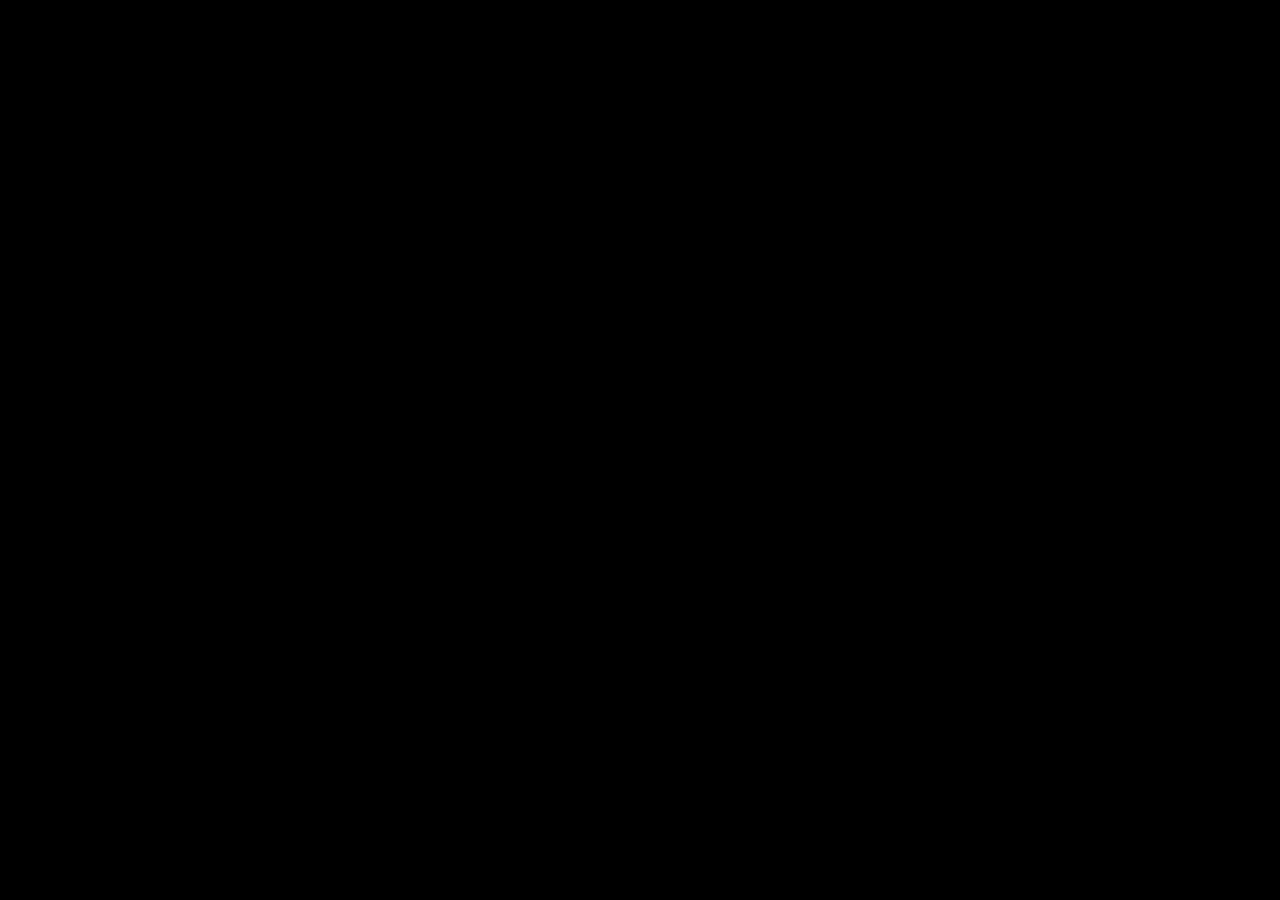
==== index.html @ 1b2fc856 "Update index.html" ====
<html lang="en">
<head>
	<meta charset="UTF-8">
	<meta name="viewport" content="width=device-width, initial-scale=1.0">
	<title>Tyler's IT Platform</title>
    <link rel="icon" type="image/x-icon" href="Favicon.ico">
	<link rel="stylesheet" href="styles.css">
    <style>
    Body {background-color: black;}
    </style>
</head>
<body>
  <center>
	<iframe src="https://docs.google.com/forms/d/e/1FAIpQLSdjrhIgLAIGYoCE3PQAi-dmUP4EmrzwhOilps0MMcQeIc4Ppg/viewform?embedded=true" width="100%" height="100%" frameborder="0" marginheight="0" marginwidth="0">Loading…</iframe>
	  <!--
	<h1 style="color:white;">Are you looking for something in particular?</h1>
		<h2 style="color:white;">Reach out to Tyler to find your specific url for what you seek.</h2>
		<h2 style="color:white;">Email Me: <a style="color:white;" href="mailto:TylerAndersen@duck.com">HERE</a></h2>
	  -->
  </center>
</body>
</html>
---- styles.css ----
h1 {
  color: #000000; /* Sets to white */
}
h2 {
  color: #000000; /* Sets to white */
}
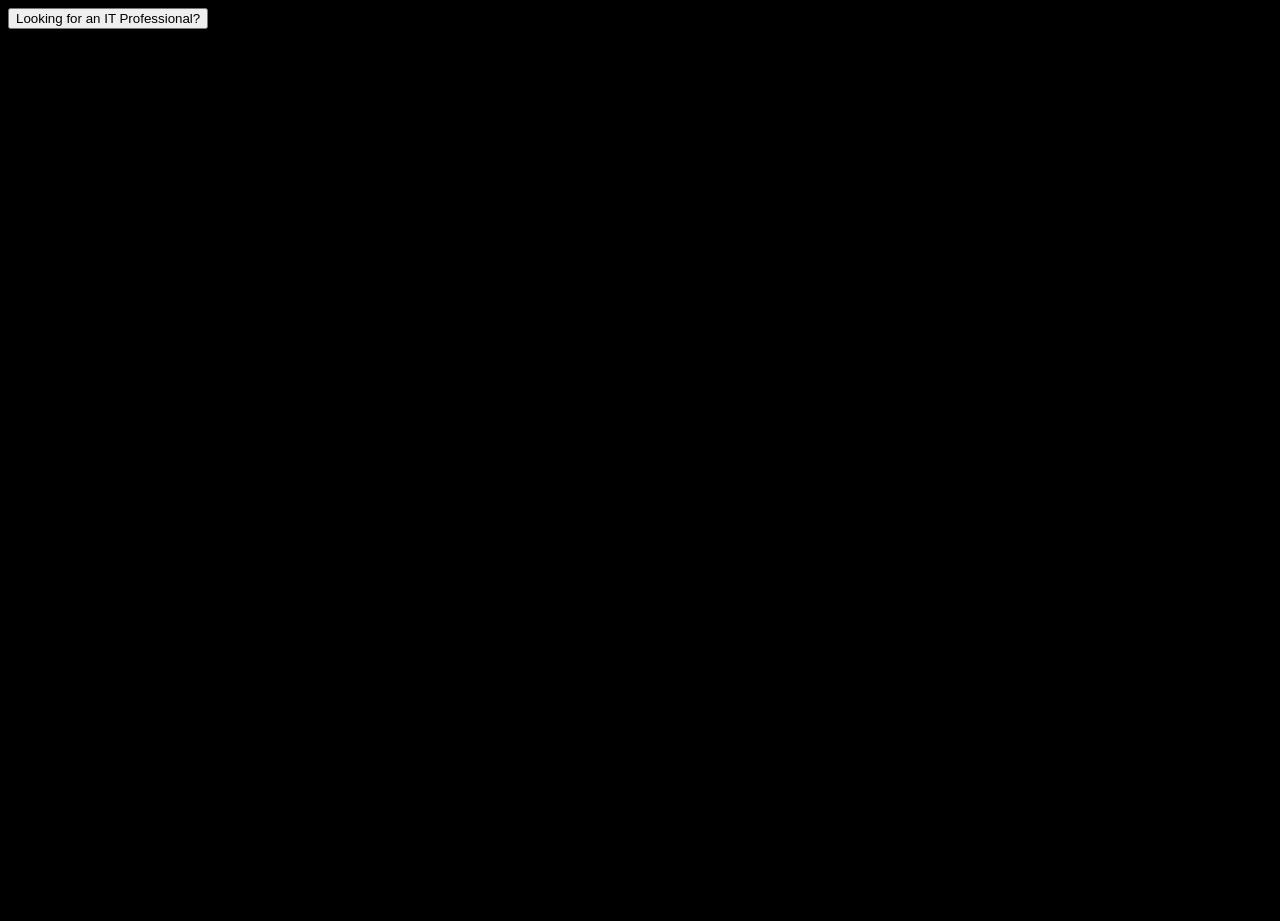
==== commit 86afa529: "Update index.html" ====
--- a/index.html
+++ b/index.html
@@ -10,13 +10,16 @@
     </style>
 </head>
 <body>
-  <center>
-	<iframe src="https://docs.google.com/forms/d/e/1FAIpQLSdjrhIgLAIGYoCE3PQAi-dmUP4EmrzwhOilps0MMcQeIc4Ppg/viewform?embedded=true" width="100%" height="100%" frameborder="0" marginheight="0" marginwidth="0">Loading…</iframe>
-	  <!--
-	<h1 style="color:white;">Are you looking for something in particular?</h1>
-		<h2 style="color:white;">Reach out to Tyler to find your specific url for what you seek.</h2>
-		<h2 style="color:white;">Email Me: <a style="color:white;" href="mailto:TylerAndersen@duck.com">HERE</a></h2>
-	  -->
-  </center>
+	<button class="accordion">Looking for an IT Professional?</button>
+	 <div class="panel">
+	  <center>
+		<iframe src="https://docs.google.com/forms/d/e/1FAIpQLSdjrhIgLAIGYoCE3PQAi-dmUP4EmrzwhOilps0MMcQeIc4Ppg/viewform?embedded=true" width="100%" height="100%" frameborder="0" marginheight="0" marginwidth="0">Loading…</iframe>
+		  <!--
+		<h1 style="color:white;">Are you looking for something in particular?</h1>
+			<h2 style="color:white;">Reach out to Tyler to find your specific url for what you seek.</h2>
+			<h2 style="color:white;">Email Me: <a style="color:white;" href="mailto:TylerAndersen@duck.com">HERE</a></h2>
+		  -->
+	  </center>
+	 </div>
 </body>
 </html>
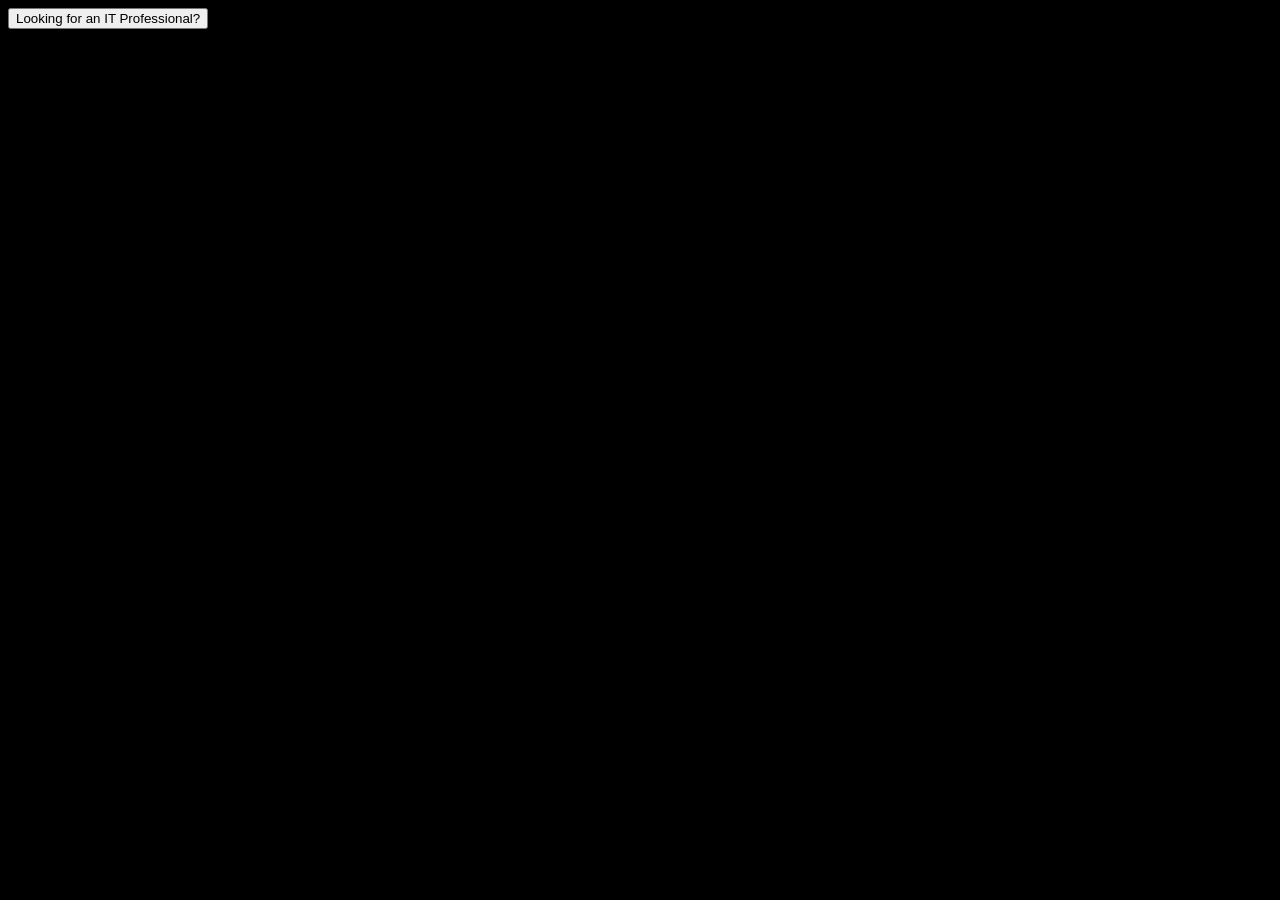
==== commit a03301a6: "Update index.html" ====
--- a/index.html
+++ b/index.html
@@ -13,7 +13,7 @@
 	<button class="accordion">Looking for an IT Professional?</button>
 	 <div class="panel">
 	  <center>
-		<iframe src="https://docs.google.com/forms/d/e/1FAIpQLSdjrhIgLAIGYoCE3PQAi-dmUP4EmrzwhOilps0MMcQeIc4Ppg/viewform?embedded=true" width="100%" height="100%" frameborder="0" marginheight="0" marginwidth="0">Loading…</iframe>
+		<!--<iframe src="https://docs.google.com/forms/d/e/1FAIpQLSdjrhIgLAIGYoCE3PQAi-dmUP4EmrzwhOilps0MMcQeIc4Ppg/viewform?embedded=true" width="100%" height="100%" frameborder="0" marginheight="0" marginwidth="0">Loading…</iframe>
 		  <!--
 		<h1 style="color:white;">Are you looking for something in particular?</h1>
 			<h2 style="color:white;">Reach out to Tyler to find your specific url for what you seek.</h2>
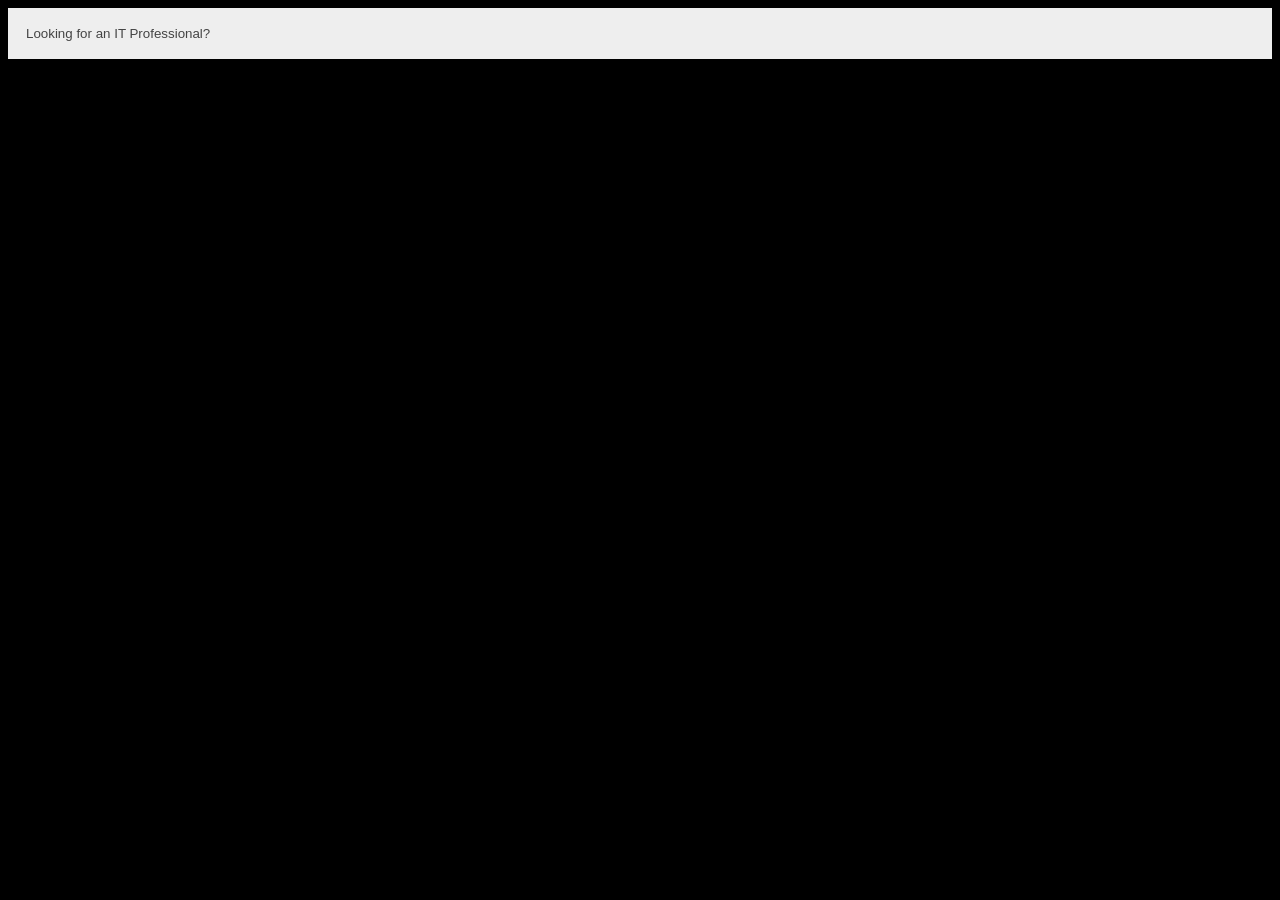
==== commit 77a030e7: "Update index.html" ====
--- a/index.html
+++ b/index.html
@@ -20,6 +20,22 @@
 			<h2 style="color:white;">Email Me: <a style="color:white;" href="mailto:TylerAndersen@duck.com">HERE</a></h2>
 		  -->
 	  </center>
+	 	<script>
+		var acc = document.getElementsByClassName("accordion");
+		var i;
+		
+		for (i = 0; i < acc.length; i++) {
+		  acc[i].addEventListener("click", function() {
+		    this.classList.toggle("active");
+		    var panel = this.nextElementSibling;
+		    if (panel.style.display === "block") {
+		      panel.style.display = "none";
+		    } else {
+		      panel.style.display = "block";
+		    }
+		  });
+		}
+		</script>
 	 </div>
 </body>
 </html>
--- a/styles.css
+++ b/styles.css
@@ -1,6 +1,25 @@
-h1 {
-  color: #000000; /* Sets to white */
+/* Style the buttons that are used to open and close the accordion panel */
+.accordion {
+  background-color: #eee;
+  color: #444;
+  cursor: pointer;
+  padding: 18px;
+  width: 100%;
+  text-align: left;
+  border: none;
+  outline: none;
+  transition: 0.4s;
 }
-h2 {
-  color: #000000; /* Sets to white */
+
+/* Add a background color to the button if it is clicked on (add the .active class with JS), and when you move the mouse over it (hover) */
+.active, .accordion:hover {
+  background-color: #ccc;
 }
+
+/* Style the accordion panel. Note: hidden by default */
+.panel {
+  padding: 0 18px;
+  background-color: white;
+  display: none;
+  overflow: hidden;
+}
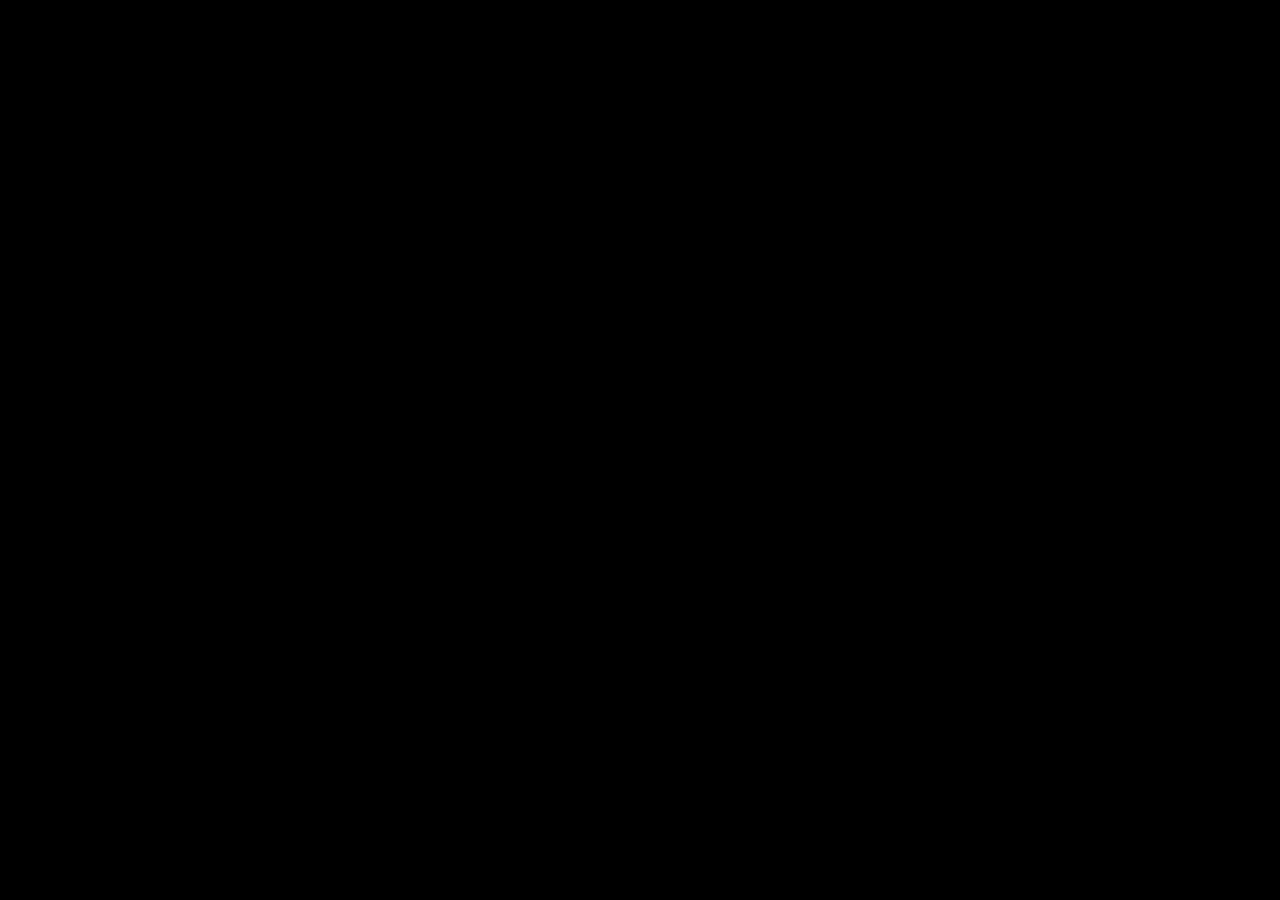
==== commit fedbc67e: "Update index.html" ====
--- a/index.html
+++ b/index.html
@@ -9,17 +9,14 @@
     Body {background-color: black;}
     </style>
 </head>
-<body>
-	<button class="accordion">Looking for an IT Professional?</button>
+ <body>
+	<!--<button class="accordion">Looking for an IT Professional?</button>
 	 <div class="panel">
-	  <center>
-		<!--<iframe src="https://docs.google.com/forms/d/e/1FAIpQLSdjrhIgLAIGYoCE3PQAi-dmUP4EmrzwhOilps0MMcQeIc4Ppg/viewform?embedded=true" width="100%" height="100%" frameborder="0" marginheight="0" marginwidth="0">Loading…</iframe>
-		  <!--
-		<h1 style="color:white;">Are you looking for something in particular?</h1>
-			<h2 style="color:white;">Reach out to Tyler to find your specific url for what you seek.</h2>
-			<h2 style="color:white;">Email Me: <a style="color:white;" href="mailto:TylerAndersen@duck.com">HERE</a></h2>
-		  -->
-	  </center>
+	   <p>Please enter position info below;</p>-->
+	 	<center>
+		  <iframe src="https://docs.google.com/forms/d/e/1FAIpQLSdjrhIgLAIGYoCE3PQAi-dmUP4EmrzwhOilps0MMcQeIc4Ppg/viewform?embedded=true" width="100%" height="100%" frameborder="0" marginheight="0" marginwidth="0">Loading…</iframe>
+	  	</center>
+	 <!--</div>-->
 	 	<script>
 		var acc = document.getElementsByClassName("accordion");
 		var i;
@@ -36,6 +33,5 @@
 		  });
 		}
 		</script>
-	 </div>
-</body>
+ </body>
 </html>
